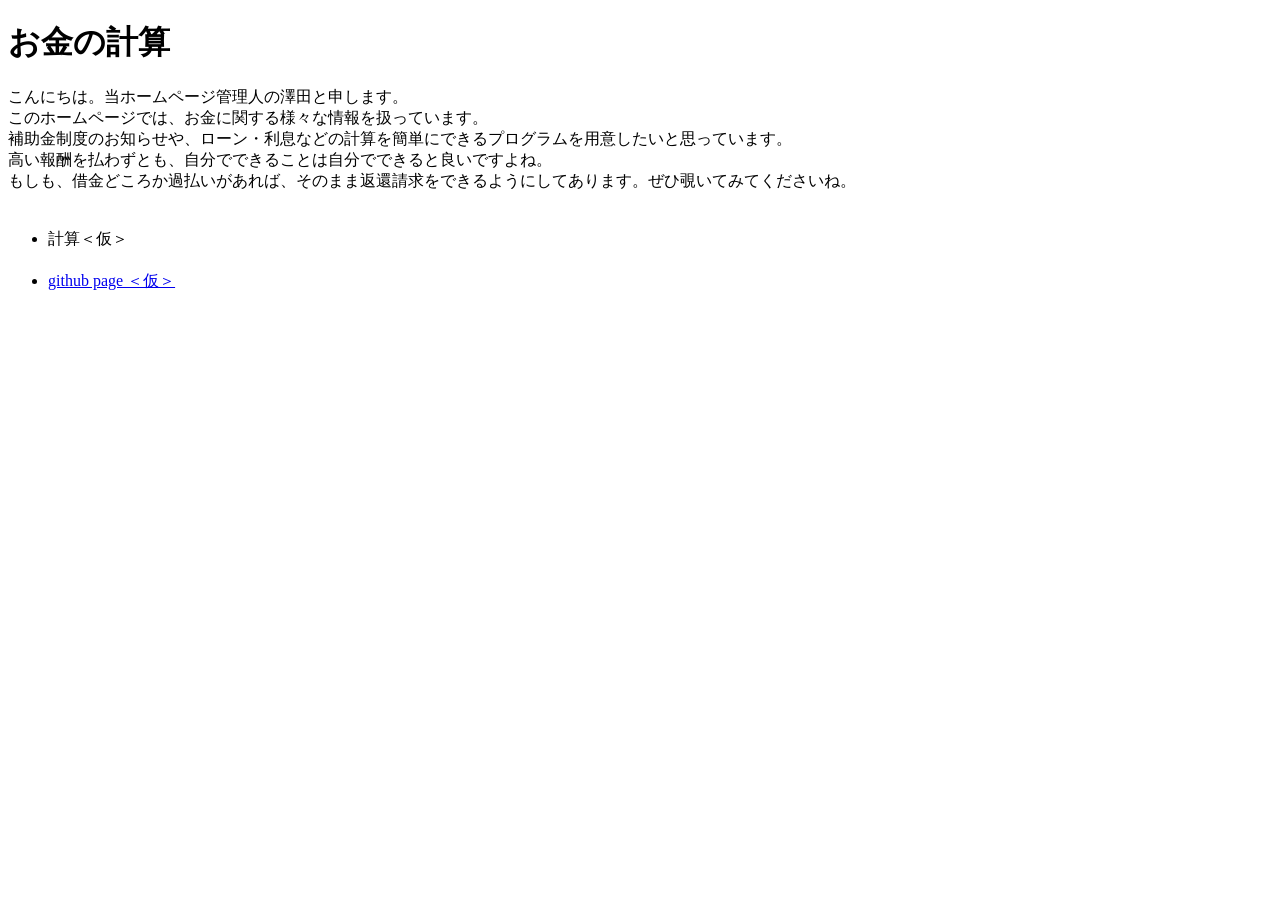
==== information.html @ 401e3965 "make information file" ====
<!DOCTYPE HTML>
<html lang="ja">
    <head>
        <meta charset="UTF-8">
        <!-- titleは検索結果の題名 -->
        <title>お金の計算</title>
        <!-- keywordsは検索にひっかかる内容 -->
        <meta name ="keywords" content="お金,過払い,請求,内容証明">
        <!-- descriptionは検索に引っかかった後の説明文 -->
        <meta name ="description" content="借金の利息や残金を確認しませんか。過払いがあればお金を取り戻すことも・・・">
    </head>
    <body>
     <div id="wrap">    
      <h1>お金の計算 </h1>
        <link href="style.css" rerl="stylesheet" media="all">
      <p>こんにちは。当ホームページ管理人の澤田と申します。<br>
        このホームページでは、お金に関する様々な情報を扱っています。<br>
        補助金制度のお知らせや、ローン・利息などの計算を簡単にできるプログラムを用意したいと思っています。<br>
        高い報酬を払わずとも、自分でできることは自分でできると良いですよね。<br>
        もしも、借金どころか過払いがあれば、そのまま返還請求をできるようにしてあります。ぜひ覗いてみてくださいね。<br>
      </p>
     
      <ul>
　　　　<li>計算＜仮＞</li>
　　　　<li><a href= https://github.com/yoheiSawada>github page ＜仮＞</li>
     
      </ul>
     </div>
    </body>
</html>
---- style.css ----
body{
    margin: 200px 100px;
    background-color: #f0f8ff;
    background-image:url(0504_triangle_s.jpg);
    background-repeat: repeat-x;
}

h1{
    text-align: center
}

p{
    margin-top: 30px;
}
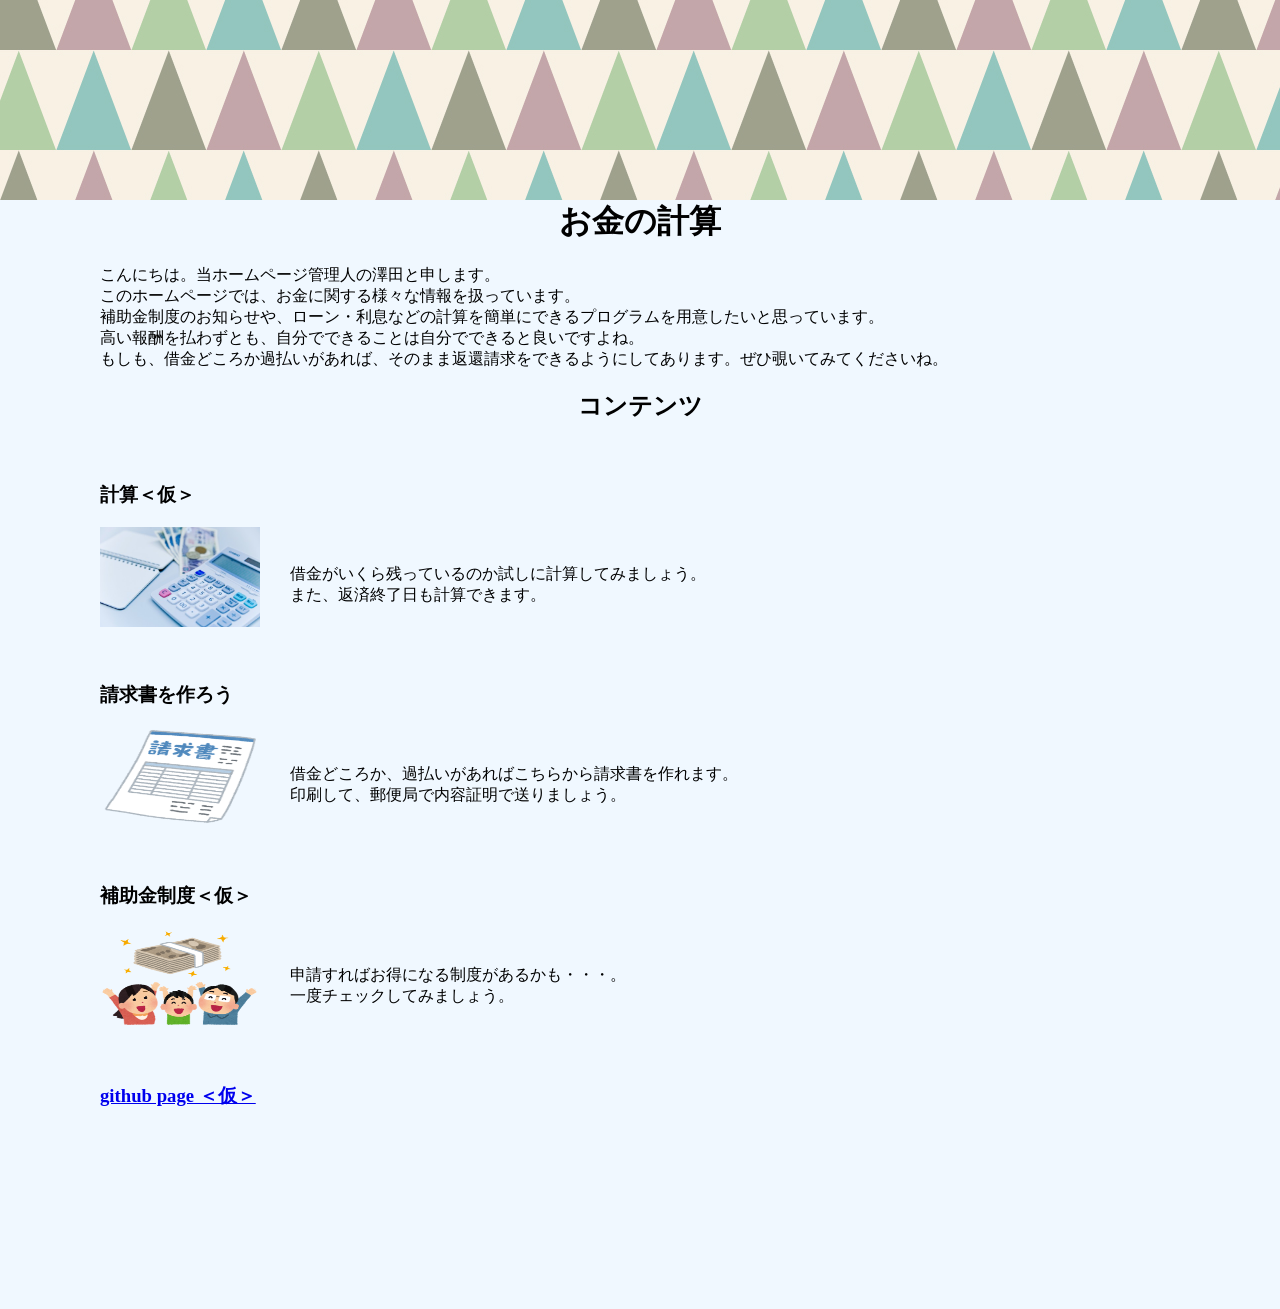
==== commit 1cdaa76b: "add photo" ====
--- a/information.html
+++ b/information.html
@@ -10,22 +10,32 @@
         <meta name ="description" content="借金の利息や残金を確認しませんか。過払いがあればお金を取り戻すことも・・・">
     </head>
     <body>
-     <div id="wrap">    
+       
       <h1>お金の計算 </h1>
-        <link href="style.css" rerl="stylesheet" media="all">
-      <p>こんにちは。当ホームページ管理人の澤田と申します。<br>
+        <link href="style.css" rel="stylesheet" media="all"> 
+        <p margin-top: 30px>こんにちは。当ホームページ管理人の澤田と申します。<br>
         このホームページでは、お金に関する様々な情報を扱っています。<br>
         補助金制度のお知らせや、ローン・利息などの計算を簡単にできるプログラムを用意したいと思っています。<br>
         高い報酬を払わずとも、自分でできることは自分でできると良いですよね。<br>
         もしも、借金どころか過払いがあれば、そのまま返還請求をできるようにしてあります。ぜひ覗いてみてくださいね。<br>
       </p>
-     
-      <ul>
-　　　　<li>計算＜仮＞</li>
-　　　　<li><a href= https://github.com/yoheiSawada>github page ＜仮＞</li>
-     
-      </ul>
-     </div>
+      
+      <h2>コンテンツ</h2>
+　　　<h3>計算＜仮＞</h3>
+　　　<img src="keisan.jpg" width="160" height="100" class="left">
+　　　<p>借金がいくら残っているのか試しに計算してみましょう。<br>また、返済終了日も計算できます。<br>
+　　　</p>
+　　　
+　　　<h3>請求書を作ろう</h3>
+　　　<img src="seikyu.png" width="160" height="100" class="left">
+　　　 <p>借金どころか、過払いがあればこちらから請求書を作れます。<br>印刷して、郵便局で内容証明で送りましょう。<br>
+　　　</p>
+　　　<h3>補助金制度＜仮＞</h3>
+　　　<img src="hojo.png" width="160" height="100" class="left">
+　　　<p>申請すればお得になる制度があるかも・・・。<br>一度チェックしてみましょう。<br>
+　　　</p>
+　　　<h3><a href= https://yoheisawada.github.io/>github page ＜仮＞</a></h3>
+      
     </body>
 </html>
     
--- a/style.css
+++ b/style.css
@@ -1,3 +1,4 @@
+@charset "utf-8";
 
 body{
     margin: 200px 100px;
@@ -10,7 +11,12 @@
     text-align: center
 }
 
-p{
-    margin-top: 30px;
+h2{
+    text-align: center
+    }
+    
+.left{
+    float: left;
+    margin-right: 30px;
 }
 
